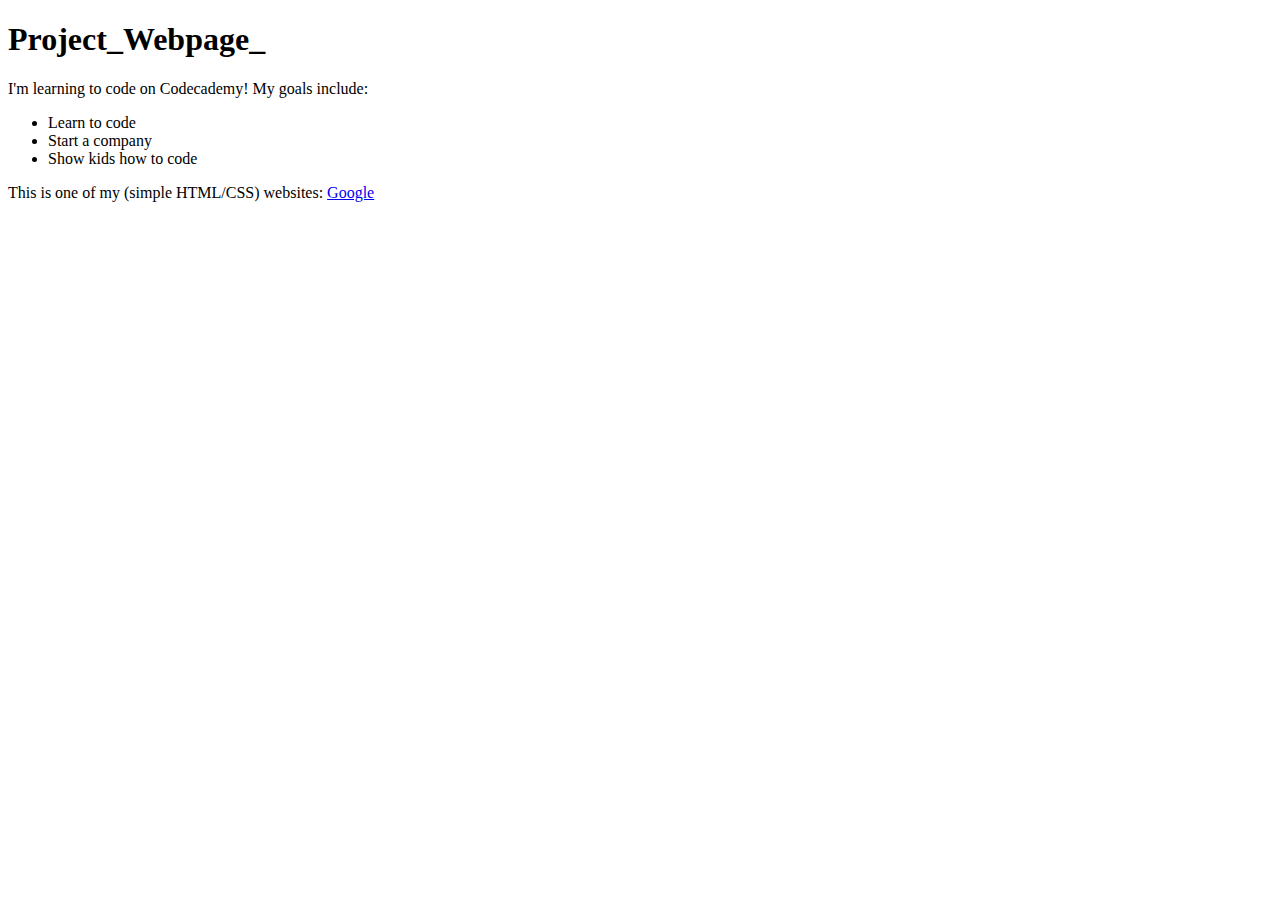
==== index.html @ a74272fd "first commit-start" ====
<!DOCTYPE html>
<html>

<head>
    <link href="https://fonts.googleapis.com/css2?family=Orbitron&family=Special+Elite&display=swap" rel="stylesheet">
    <title>Project 1- CODECADEMY</title>
</head>

<body>
    <h1>Project_Webpage_</h1>
    <p>I'm learning to code on Codecademy! My goals include:</p>
    <ul>
        <li>Learn to code</li>
        <li>Start a company</li>
        <li>Show kids how to code</li>
    </ul>
    <p>This is one of my (simple HTML/CSS) websites: <a href="https://www.christins-blog-la.netlifycom/"
            target="_blank">Google</a></p>

</body>

</html>
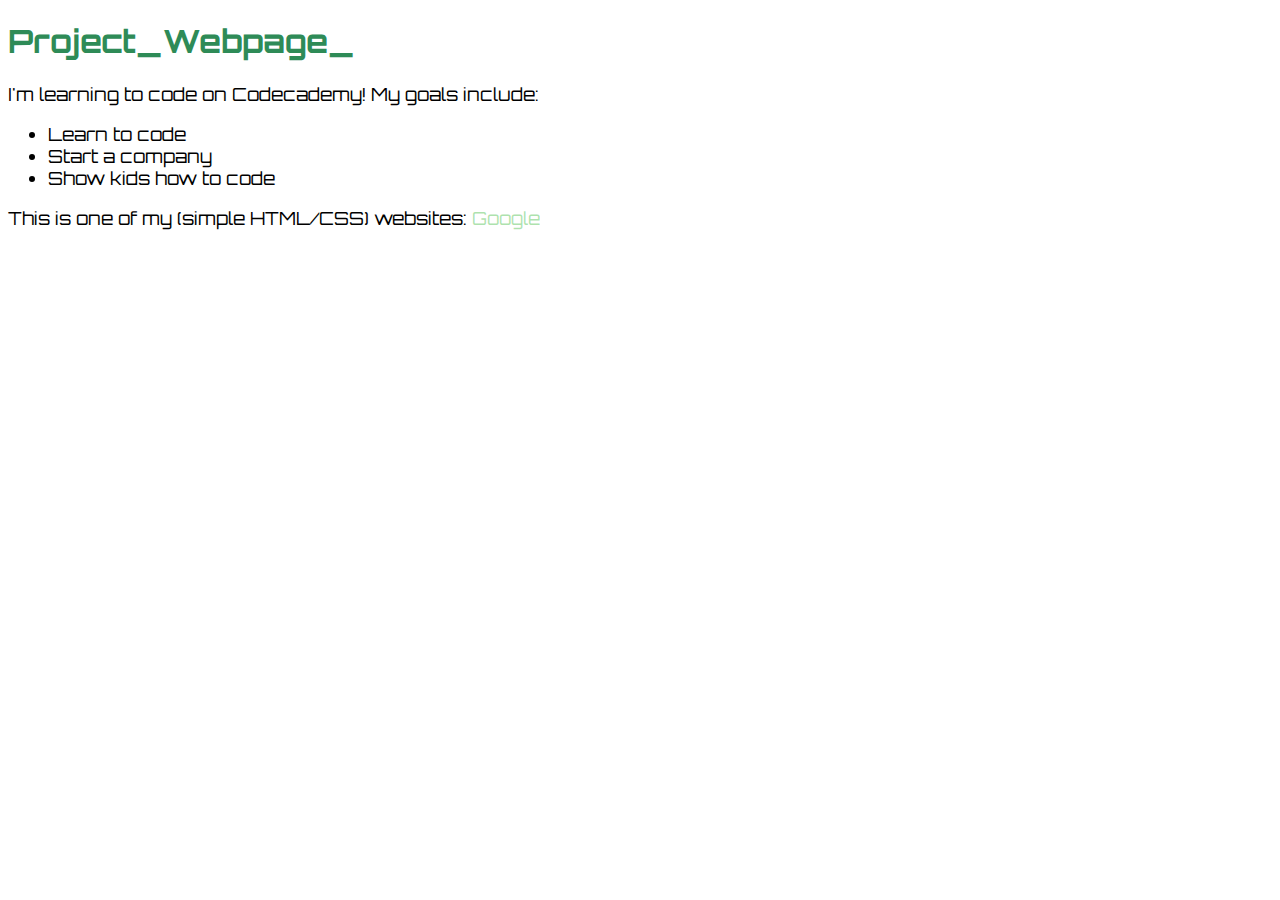
==== commit a690d9a4: "start" ====
--- a/index.html
+++ b/index.html
@@ -3,6 +3,7 @@
 
 <head>
     <link href="https://fonts.googleapis.com/css2?family=Orbitron&family=Special+Elite&display=swap" rel="stylesheet">
+    <link href="./resources/css/index.css" type="text/css" rel="stylesheet">
     <title>Project 1- CODECADEMY</title>
 </head>
 
@@ -14,7 +15,7 @@
         <li>Start a company</li>
         <li>Show kids how to code</li>
     </ul>
-    <p>This is one of my (simple HTML/CSS) websites: <a href="https://www.christins-blog-la.netlifycom/"
+    <p>This is one of my (simple HTML/CSS) websites: <a href="https://www.christins-blog-la.netlify.com/"
             target="_blank">Google</a></p>
 
 </body>
--- a/resources/css/index.css
+++ b/resources/css/index.css
@@ -0,0 +1,21 @@
+* {
+    font-family: 'Orbitron',
+        sans-serif;
+}
+
+
+h1 {
+    color: SeaGreen;
+}
+
+
+p,
+li {
+    font-size: 18px;
+}
+
+
+a {
+    color: rgba(71, 190, 71, 0.445);
+    text-decoration: none;
+}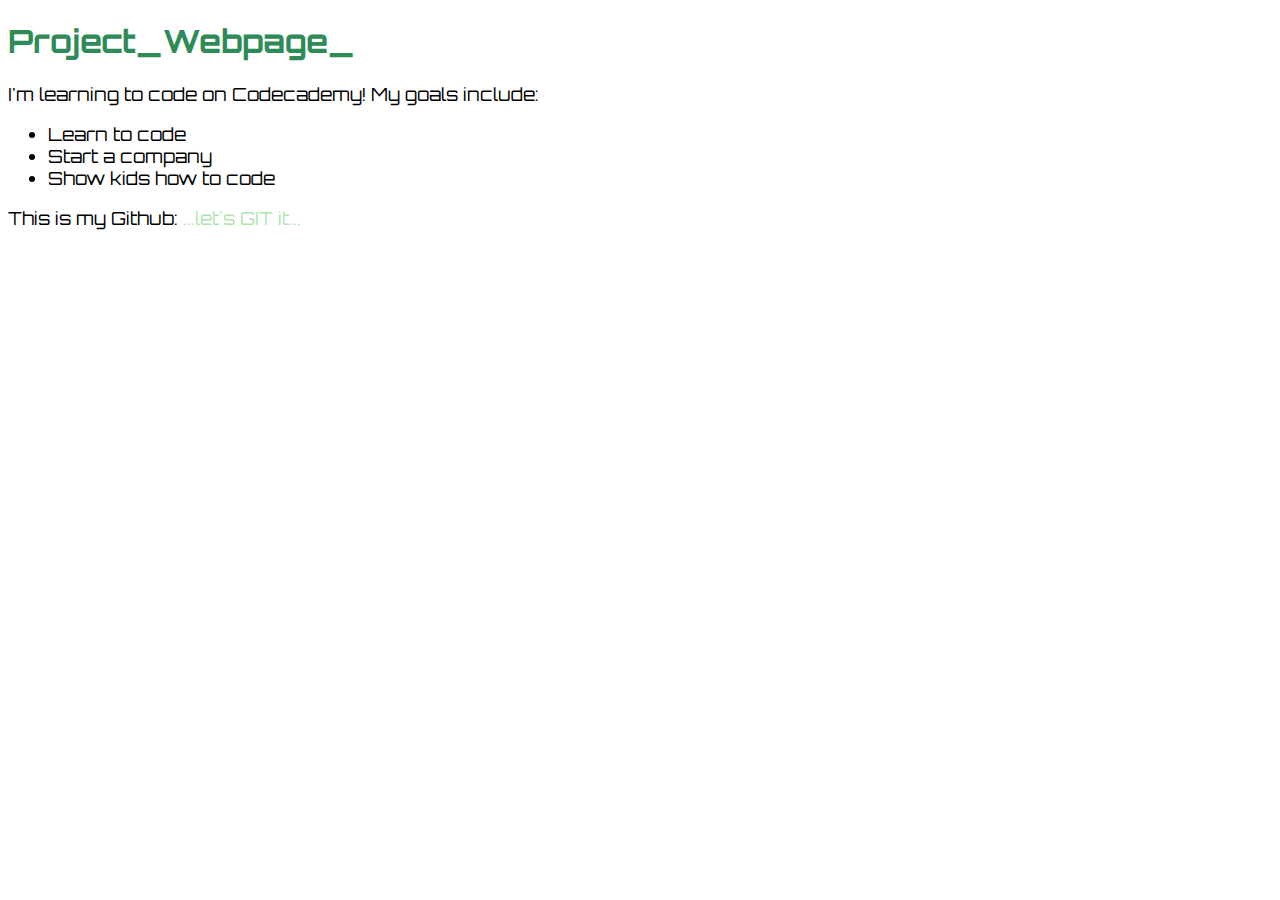
==== commit 7d3aeaeb: "start" ====
--- a/index.html
+++ b/index.html
@@ -15,8 +15,9 @@
         <li>Start a company</li>
         <li>Show kids how to code</li>
     </ul>
-    <p>This is one of my (simple HTML/CSS) websites: <a href="https://www.christins-blog-la.netlify.com/"
-            target="_blank">Google</a></p>
+    <p class="git-link">This is my Github: <a href="https://www.github.com/ChristinBergmann/" target="_blank">...let´s
+            GIT it...</a>
+    </p>
 
 </body>
 
--- a/resources/css/index.css
+++ b/resources/css/index.css
@@ -1,21 +1,19 @@
 * {
-    font-family: 'Orbitron',
-        sans-serif;
+  font-family: "Orbitron", sans-serif;
 }
 
-
 h1 {
-    color: SeaGreen;
+  color: SeaGreen;
 }
-
 
 p,
 li {
-    font-size: 18px;
+  font-size: 18px;
 }
 
-
 a {
-    color: rgba(71, 190, 71, 0.445);
-    text-decoration: none;
-}+  color: rgba(71, 190, 71, 0.445);
+  text-decoration: none;
+}
+.git-link {
+}
